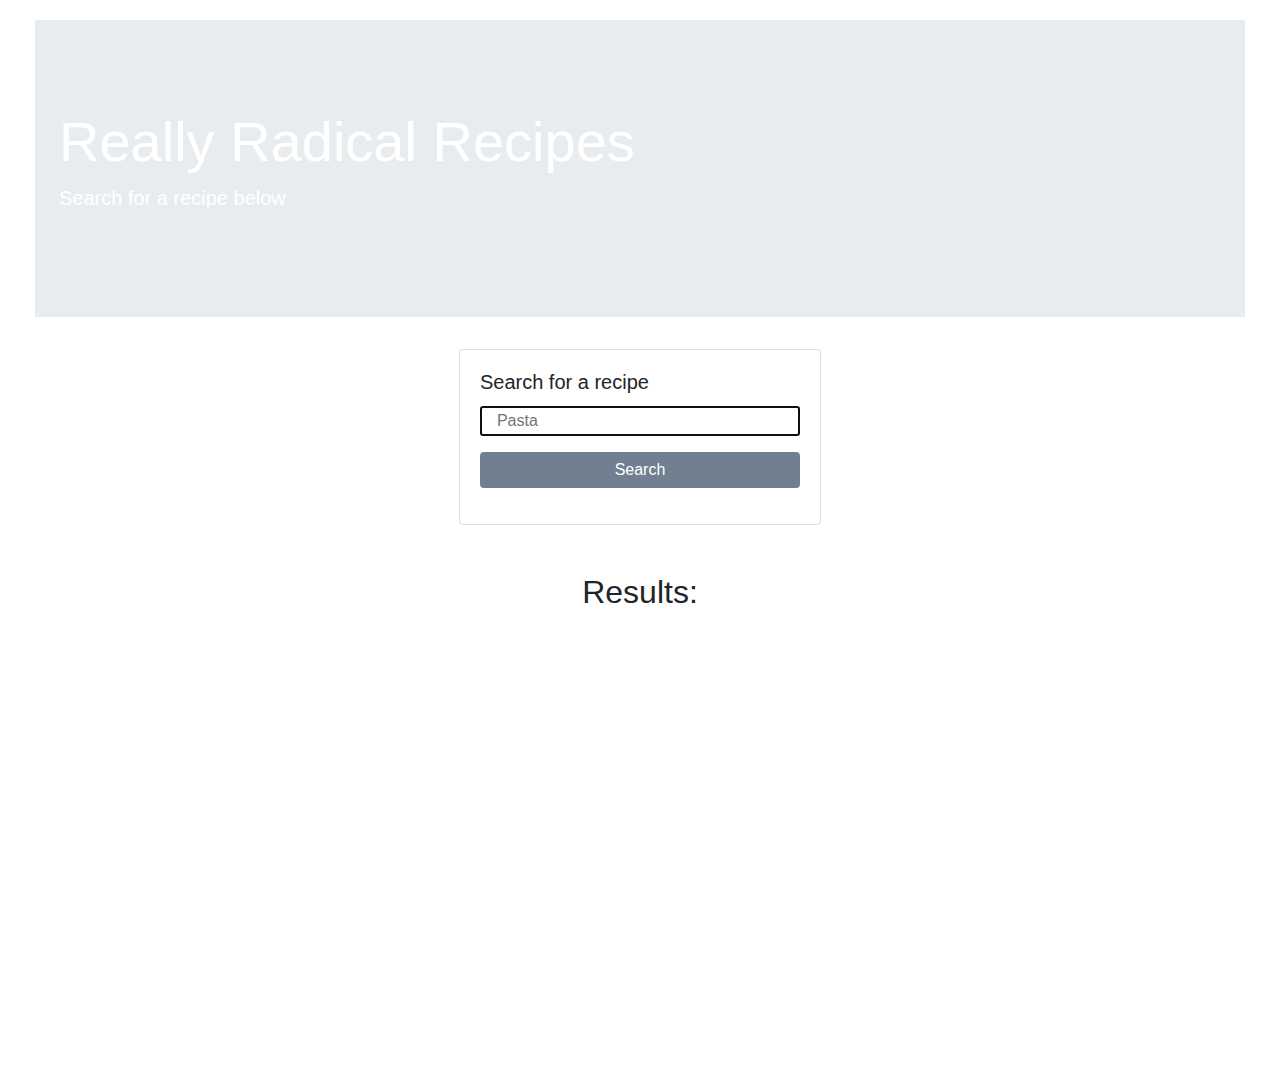
==== index.html @ 1e918fa3 "animate and deleted files" ====
<!DOCTYPE html>
<html lang="en">
<head>
    <meta charset="UTF-8">
    <meta http-equiv="X-UA-Compatible" content="IE=edge">
    <meta name="viewport" content="width=device-width, initial-scale=1.0">

    <title>Really Radical Recipes</title>
    <link rel="stylesheet" href="https://cdnjs.cloudflare.com/ajax/libs/twitter-bootstrap/4.5.0/css/bootstrap.min.css"/>
    <link rel="stylesheet" href="https://cdnjs.cloudflare.com/ajax/libs/animate.css/4.1.1/animate.min.css"/>
    <link rel="stylesheet" href="./assets/css/style.css">
</head>
<body>
  <div class="container-fluid">
  <div style="background-image: url(https://crossroads.ca/wp-content/uploads/2020/06/cooking-banner-d.jpg); background-repeat: no-repeat; background-size: cover;" class="jumbotron jumbotron-fluid">
    <div class="p-4">
      <h1 style="color: white" class="display-4 animate__animated animate__backInRight">Really Radical Recipes</h1>
      <p style="color:white;" class="lead">Search for a recipe below</p>
    </div>
  </div>


  <div class="row d-flex justify-content-center">
    <div class="col-sm-6 d-flex justify-content-center">
      <div class="card">
        <div class="card-body">
          <h5 class="card-title">Search for a recipe</h5>
          <input name="recipe" id="userSearch" type="text" autofocus="true" class="card-text form-input col-12" placeholder="Pasta"/>
          <button id="searchBtn" type="submit" class="btn btn-primary col-12 my-3">Search</button>
        </div>
      </div>
    </div>

  <div class="row col-12 d-flex justify-content-center p-5" id="recentSearches">
        <h2>Results:</h2>
    </div>
  </div>


<div id="carouselExampleCaptions" class="carousel slide col-12 col-lg-6 d-block mx-auto" data-ride="carousel">
  <ol class="carousel-indicators">
    <li data-target="#carouselExampleCaptions" data-slide-to="0" class="active"></li>
    <li data-target="#carouselExampleCaptions" data-slide-to="1"></li>
    <li data-target="#carouselExampleCaptions" data-slide-to="2"></li>
    <li data-target="#carouselExampleCaptions" data-slide-to="3"></li>
    <li data-target="#carouselExampleCaptions" data-slide-to="4"></li>
    <li data-target="#carouselExampleCaptions" data-slide-to="5"></li>
    <li data-target="#carouselExampleCaptions" data-slide-to="6"></li>
    <li data-target="#carouselExampleCaptions" data-slide-to="7"></li>
    <li data-target="#carouselExampleCaptions" data-slide-to="8"></li>
    <li data-target="#carouselExampleCaptions" data-slide-to="9"></li>
  </ol>
  <div class="carousel-inner" id="resultsList">
    <div class="carousel-item active">
      <img src="./assets/images/frog.jpg" class="d-block w-100" alt="...">
      <div class="carousel-caption d-none d-md-block">
        <h5 class="m-4"><span style="background-color: rgb(43, 42, 42); border: rgb(43, 42, 42); border-radius: 4px; display: block;" class="p-2"> Text</span></h5>
        <a href="./assets/html/recipe-page.html" class="btn btn-primary recipeButton" data-id="">More Info</a>
      </div>
    </div>
    <div class="carousel-item">
      <img src="./assets/images/greenwater.jpg" class="d-block w-100" alt="...">
      <div class="carousel-caption d-none d-md-block">
        <h5 class="m-4"><span style="background-color: rgb(43, 42, 42); border: rgb(43, 42, 42); border-radius: 4px; display: block;" class="p-2"> Text</span></h5>
        <a href="./assets/html/recipe-page.html" class="btn btn-primary recipeButton" data-id="">More Info</a>
      </div>
    </div>
    <div class="carousel-item">
      <img src="./assets/images/jigsaw-saw-doll.jpg" class="d-block w-100" alt="...">
      <div class="carousel-caption d-none d-md-block">
        <h5 class="m-4"><span style="background-color: rgb(43, 42, 42); border: rgb(43, 42, 42); border-radius: 4px; display: block;" class="p-2"> Text</span></h5>
        <a href="./assets/html/recipe-page.html" class="btn btn-primary recipeButton" data-id="">More Info</a>
      </div>
    </div>
    <div class="carousel-item">
      <img src="./assets/images/jigsaw-saw-doll.jpg" class="d-block w-100" alt="...">
      <div class="carousel-caption d-none d-md-block">
        <h5 class="m-4"><span style="background-color: rgb(43, 42, 42); border: rgb(43, 42, 42); border-radius: 4px; display: block;" class="p-2"> Text</span></h5>
        <a href="./assets/html/recipe-page.html" class="btn btn-primary recipeButton" data-id="">More Info</a>
      </div>
    </div>
    <div class="carousel-item">
      <img src="./assets/images/jigsaw-saw-doll.jpg" class="d-block w-100" alt="...">
      <div class="carousel-caption d-none d-md-block">
        <h5 class="m-4"><span style="background-color: rgb(43, 42, 42); border: rgb(43, 42, 42); border-radius: 4px; display: block;" class="p-2"> Text</span></h5>
        <a href="./assets/html/recipe-page.html" class="btn btn-primary recipeButton" data-id="">More Info</a>
      </div>
    </div>
    <div class="carousel-item">
      <img src="./assets/images/jigsaw-saw-doll.jpg" class="d-block w-100" alt="...">
      <div class="carousel-caption d-none d-md-block">
        <h5 class="m-4"><span style="background-color: rgb(43, 42, 42); border: rgb(43, 42, 42); border-radius: 4px; display: block;" class="p-2"> Text</span></h5>
        <a href="./assets/html/recipe-page.html" class="btn btn-primary recipeButton" data-id="">More Info</a>
      </div>
    </div>
    <div class="carousel-item">
      <img src="./assets/images/jigsaw-saw-doll.jpg" class="d-block w-100" alt="...">
      <div class="carousel-caption d-none d-md-block">
        <h5 class="m-4"><span style="background-color: rgb(43, 42, 42); border: rgb(43, 42, 42); border-radius: 4px; display: block;" class="p-2"> Text</span></h5>
        <a href="./assets/html/recipe-page.html" class="btn btn-primary recipeButton" data-id="">More Info</a>
      </div>
    </div>
    <div class="carousel-item">
      <img src="./assets/images/jigsaw-saw-doll.jpg" class="d-block w-100" alt="...">
      <div class="carousel-caption d-none d-md-block">
        <h5 class="m-4"><span style="background-color: rgb(43, 42, 42); border: rgb(43, 42, 42); border-radius: 4px; display: block;" class="p-2"> Text</span></h5>
        <a href="./assets/html/recipe-page.html" class="btn btn-primary recipeButton" data-id="">More Info</a>
      </div>
    </div>
    <div class="carousel-item">
      <img src="./assets/images/jigsaw-saw-doll.jpg" class="d-block w-100" alt="...">
      <div class="carousel-caption d-none d-md-block">
        <h5 class="m-4"><span style="background-color: rgb(43, 42, 42); border: rgb(43, 42, 42); border-radius: 4px; display: block;" class="p-2"> Text</span></h5>
        <a href="./assets/html/recipe-page.html" class="btn btn-primary recipeButton" data-id="">More Info</a>
      </div>
    </div>
    <div class="carousel-item">
      <img src="./assets/images/jigsaw-saw-doll.jpg" class="d-block w-100" alt="...">
      <div class="carousel-caption d-none d-md-block">
        <h5 class="m-4"><span style="background-color: rgb(43, 42, 42); border: rgb(43, 42, 42); border-radius: 4px; display: block;" class="p-2"> Text</span></h5>
        <a href="./assets/html/recipe-page.html" class="btn btn-primary recipeButton" data-id="">More Info</a>
      </div>
    </div>
  </div>
  <a class="carousel-control-prev" href="#carouselExampleCaptions" role="button" data-slide="prev">
    <span class="carousel-control-prev-icon" aria-hidden="true"></span>
    <span class="sr-only">Previous</span>
  </a>
  <a class="carousel-control-next" href="#carouselExampleCaptions" role="button" data-slide="next">
    <span class="carousel-control-next-icon" aria-hidden="true"></span>
    <span class="sr-only">Next</span>
  </a>
</div>


  
  <script src = "https://code.jquery.com/jquery-3.6.0.min.js"></script>
  <script src="https://cdnjs.cloudflare.com/ajax/libs/twitter-bootstrap/4.5.0/js/bootstrap.min.js"></script>
  <script src = "./assets/scripts/script-search.js"></script>
   
    
    
</body>
</html>
---- assets/css/style.css ----
body{
    padding: 20px;
}

.image{
    outline: rgb(241, 1, 1) 2px solid;
    
}

article{
    outline: black 2px solid;
    
}

ul{
    padding: 20px;
}

.searchHeader{
    position: fixed;

}

#searchBtn{
    background-color: slategray;
    border: slategray;
}

#searchBtn:hover{
    background-color: rgb(121, 58, 7);
}

.carouselContainer {
    margin: 0 auto;
  }

  img {
    width: 100%;
  }

  /* .card{
      width: 100%;
  } */

  #carouselExampleCaptions {
      visibility: hidden;
  }
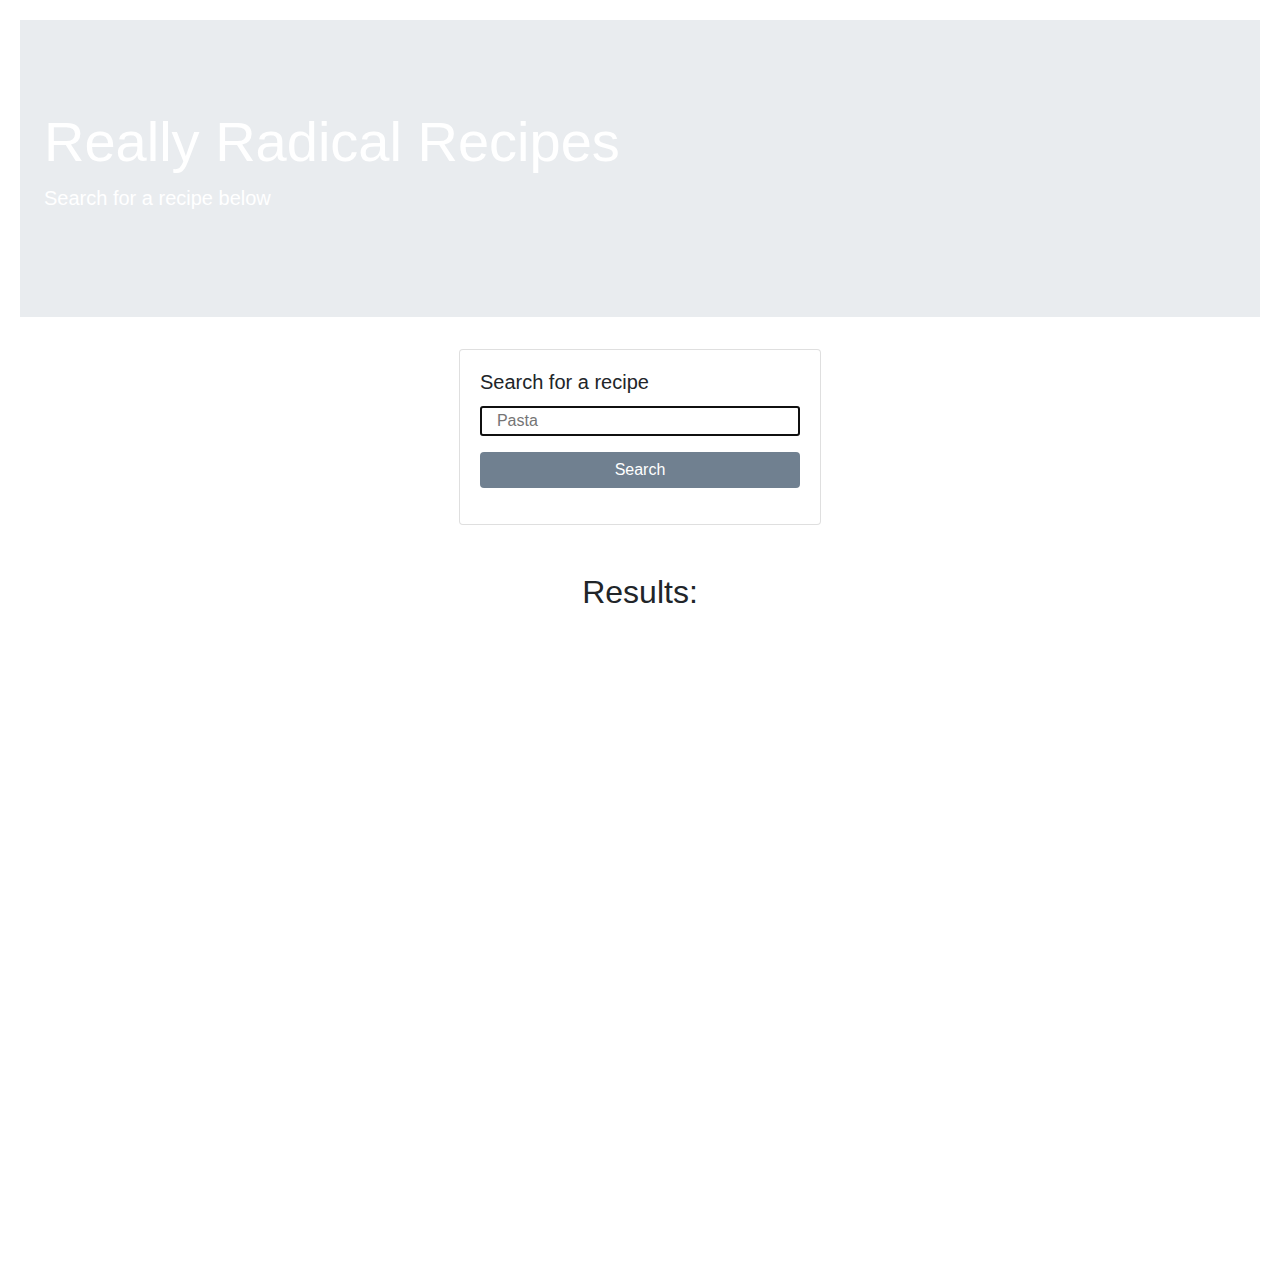
==== commit 1fb79317: "code cleanup and replecing placeholder images with official placeholders" ====
--- a/index.html
+++ b/index.html
@@ -1,144 +1,136 @@
 <!DOCTYPE html>
 <html lang="en">
-<head>
-    <meta charset="UTF-8">
-    <meta http-equiv="X-UA-Compatible" content="IE=edge">
-    <meta name="viewport" content="width=device-width, initial-scale=1.0">
+  <head>
+      <meta charset="UTF-8">
+      <meta http-equiv="X-UA-Compatible" content="IE=edge">
+      <meta name="viewport" content="width=device-width, initial-scale=1.0">
 
-    <title>Really Radical Recipes</title>
-    <link rel="stylesheet" href="https://cdnjs.cloudflare.com/ajax/libs/twitter-bootstrap/4.5.0/css/bootstrap.min.css"/>
-    <link rel="stylesheet" href="https://cdnjs.cloudflare.com/ajax/libs/animate.css/4.1.1/animate.min.css"/>
-    <link rel="stylesheet" href="./assets/css/style.css">
-</head>
-<body>
-  <div class="container-fluid">
-  <div style="background-image: url(https://crossroads.ca/wp-content/uploads/2020/06/cooking-banner-d.jpg); background-repeat: no-repeat; background-size: cover;" class="jumbotron jumbotron-fluid">
-    <div class="p-4">
-      <h1 style="color: white" class="display-4 animate__animated animate__backInRight">Really Radical Recipes</h1>
-      <p style="color:white;" class="lead">Search for a recipe below</p>
-    </div>
-  </div>
-
-
-  <div class="row d-flex justify-content-center">
-    <div class="col-sm-6 d-flex justify-content-center">
-      <div class="card">
-        <div class="card-body">
-          <h5 class="card-title">Search for a recipe</h5>
-          <input name="recipe" id="userSearch" type="text" autofocus="true" class="card-text form-input col-12" placeholder="Pasta"/>
-          <button id="searchBtn" type="submit" class="btn btn-primary col-12 my-3">Search</button>
-        </div>
+      <title>Really Radical Recipes</title>
+      <link rel="stylesheet" href="https://cdnjs.cloudflare.com/ajax/libs/twitter-bootstrap/4.5.0/css/bootstrap.min.css"/>
+      <link rel="stylesheet" href="https://cdnjs.cloudflare.com/ajax/libs/animate.css/4.1.1/animate.min.css"/>
+      <link rel="stylesheet" href="./assets/css/style.css">
+  </head>
+  <body>
+    <div style="background-image: url(https://crossroads.ca/wp-content/uploads/2020/06/cooking-banner-d.jpg); background-repeat: no-repeat; background-size: cover;" class="jumbotron jumbotron-fluid">
+      <div class="p-4">
+        <h1 style="color: white" class="display-4 animate__animated animate__backInRight">Really Radical Recipes</h1>
+        <p style="color:white;" class="lead">Search for a recipe below</p>
       </div>
     </div>
 
-  <div class="row col-12 d-flex justify-content-center p-5" id="recentSearches">
+    <div class="row d-flex justify-content-center">
+      <div class="col-sm-6 d-flex justify-content-center">
+        <div class="card">
+          <div class="card-body">
+            <h5 class="card-title">Search for a recipe</h5>
+            <input name="recipe" id="userSearch" type="text" autofocus="true" class="card-text form-input col-12" placeholder="Pasta"/>
+            <button id="searchBtn" type="submit" class="btn btn-primary col-12 my-3">Search</button>
+          </div>
+        </div>
+      </div>
+      <div class="row col-12 d-flex justify-content-center p-5" id="recentSearches">
         <h2>Results:</h2>
-    </div>
-  </div>
-
-
-<div id="carouselExampleCaptions" class="carousel slide col-12 col-lg-6 d-block mx-auto" data-ride="carousel">
-  <ol class="carousel-indicators">
-    <li data-target="#carouselExampleCaptions" data-slide-to="0" class="active"></li>
-    <li data-target="#carouselExampleCaptions" data-slide-to="1"></li>
-    <li data-target="#carouselExampleCaptions" data-slide-to="2"></li>
-    <li data-target="#carouselExampleCaptions" data-slide-to="3"></li>
-    <li data-target="#carouselExampleCaptions" data-slide-to="4"></li>
-    <li data-target="#carouselExampleCaptions" data-slide-to="5"></li>
-    <li data-target="#carouselExampleCaptions" data-slide-to="6"></li>
-    <li data-target="#carouselExampleCaptions" data-slide-to="7"></li>
-    <li data-target="#carouselExampleCaptions" data-slide-to="8"></li>
-    <li data-target="#carouselExampleCaptions" data-slide-to="9"></li>
-  </ol>
-  <div class="carousel-inner" id="resultsList">
-    <div class="carousel-item active">
-      <img src="./assets/images/frog.jpg" class="d-block w-100" alt="...">
-      <div class="carousel-caption d-none d-md-block">
-        <h5 class="m-4"><span style="background-color: rgb(43, 42, 42); border: rgb(43, 42, 42); border-radius: 4px; display: block;" class="p-2"> Text</span></h5>
-        <a href="./assets/html/recipe-page.html" class="btn btn-primary recipeButton" data-id="">More Info</a>
       </div>
     </div>
-    <div class="carousel-item">
-      <img src="./assets/images/greenwater.jpg" class="d-block w-100" alt="...">
-      <div class="carousel-caption d-none d-md-block">
-        <h5 class="m-4"><span style="background-color: rgb(43, 42, 42); border: rgb(43, 42, 42); border-radius: 4px; display: block;" class="p-2"> Text</span></h5>
-        <a href="./assets/html/recipe-page.html" class="btn btn-primary recipeButton" data-id="">More Info</a>
+
+    <div id="carouselExampleCaptions" class="carousel slide col-12 col-lg-6 d-block mx-auto" data-ride="carousel">
+      <ol class="carousel-indicators">
+        <li data-target="#carouselExampleCaptions" data-slide-to="0" class="active"></li>
+        <li data-target="#carouselExampleCaptions" data-slide-to="1"></li>
+        <li data-target="#carouselExampleCaptions" data-slide-to="2"></li>
+        <li data-target="#carouselExampleCaptions" data-slide-to="3"></li>
+        <li data-target="#carouselExampleCaptions" data-slide-to="4"></li>
+        <li data-target="#carouselExampleCaptions" data-slide-to="5"></li>
+        <li data-target="#carouselExampleCaptions" data-slide-to="6"></li>
+        <li data-target="#carouselExampleCaptions" data-slide-to="7"></li>
+        <li data-target="#carouselExampleCaptions" data-slide-to="8"></li>
+        <li data-target="#carouselExampleCaptions" data-slide-to="9"></li>
+      </ol>
+      <div class="carousel-inner" id="resultsList">
+        <div class="carousel-item active">
+          <img src="./assets/images/loadinganim.gif" class="d-block w-100" alt="...">
+          <div class="carousel-caption d-none d-md-block">
+            <h5 class="m-4"><span class="p-2 carousel-span"> Text</span></h5>
+            <a href="./assets/html/recipe-page.html" class="btn btn-primary recipeButton" data-id="">More Info</a>
+          </div>
+        </div>
+        <div class="carousel-item">
+          <img src="./assets/images/loadinganim.gif" class="d-block w-100" alt="...">
+          <div class="carousel-caption d-none d-md-block">
+            <h5 class="m-4"><span class="p-2 carousel-span"> Text</span></h5>
+            <a href="./assets/html/recipe-page.html" class="btn btn-primary recipeButton" data-id="">More Info</a>
+          </div>
+        </div>
+        <div class="carousel-item">
+          <img src="./assets/images/loadinganim.gif" class="d-block w-100" alt="...">
+          <div class="carousel-caption d-none d-md-block">
+            <h5 class="m-4"><span class="p-2 carousel-span"> Text</span></h5>
+            <a href="./assets/html/recipe-page.html" class="btn btn-primary recipeButton" data-id="">More Info</a>
+          </div>
+        </div>
+        <div class="carousel-item">
+          <img src="./assets/images/loadinganim.gif" class="d-block w-100" alt="...">
+          <div class="carousel-caption d-none d-md-block">
+            <h5 class="m-4"><span class="p-2 carousel-span"> Text</span></h5>
+            <a href="./assets/html/recipe-page.html" class="btn btn-primary recipeButton" data-id="">More Info</a>
+          </div>
+        </div>
+        <div class="carousel-item">
+          <img src="./assets/images/loadinganim.gif" class="d-block w-100" alt="...">
+          <div class="carousel-caption d-none d-md-block">
+            <h5 class="m-4"><span class="p-2 carousel-span"> Text</span></h5>
+            <a href="./assets/html/recipe-page.html" class="btn btn-primary recipeButton" data-id="">More Info</a>
+          </div>
+        </div>
+        <div class="carousel-item">
+          <img src="./assets/images/loadinganim.gif" class="d-block w-100" alt="...">
+          <div class="carousel-caption d-none d-md-block">
+            <h5 class="m-4"><span class="p-2 carousel-span"> Text</span></h5>
+            <a href="./assets/html/recipe-page.html" class="btn btn-primary recipeButton" data-id="">More Info</a>
+          </div>
+        </div>
+        <div class="carousel-item">
+          <img src="./assets/images/loadinganim.gif" class="d-block w-100" alt="...">
+          <div class="carousel-caption d-none d-md-block">
+            <h5 class="m-4"><span class="p-2 carousel-span"> Text</span></h5>
+            <a href="./assets/html/recipe-page.html" class="btn btn-primary recipeButton" data-id="">More Info</a>
+          </div>
+        </div>
+        <div class="carousel-item">
+          <img src="./assets/images/loadinganim.gif" class="d-block w-100" alt="...">
+          <div class="carousel-caption d-none d-md-block">
+            <h5 class="m-4"><span class="p-2 carousel-span"> Text</span></h5>
+            <a href="./assets/html/recipe-page.html" class="btn btn-primary recipeButton" data-id="">More Info</a>
+          </div>
+        </div>
+        <div class="carousel-item">
+          <img src="./assets/images/loadinganim.gif" class="d-block w-100" alt="...">
+          <div class="carousel-caption d-none d-md-block">
+            <h5 class="m-4"><span class="p-2 carousel-span"> Text</span></h5>
+            <a href="./assets/html/recipe-page.html" class="btn btn-primary recipeButton" data-id="">More Info</a>
+          </div>
+        </div>
+        <div class="carousel-item">
+          <img src="./assets/images/loadinganim.gif" class="d-block w-100" alt="...">
+          <div class="carousel-caption d-none d-md-block">
+            <h5 class="m-4"><span class="p-2 carousel-span"> Text</span></h5>
+            <a href="./assets/html/recipe-page.html" class="btn btn-primary recipeButton" data-id="">More Info</a>
+          </div>
+        </div>
       </div>
+
+      <a class="carousel-control-prev" href="#carouselExampleCaptions" role="button" data-slide="prev">
+        <span class="carousel-control-prev-icon" aria-hidden="true"></span>
+        <span class="sr-only">Previous</span>
+      </a>
+      <a class="carousel-control-next" href="#carouselExampleCaptions" role="button" data-slide="next">
+        <span class="carousel-control-next-icon" aria-hidden="true"></span>
+        <span class="sr-only">Next</span>
+      </a>
     </div>
-    <div class="carousel-item">
-      <img src="./assets/images/jigsaw-saw-doll.jpg" class="d-block w-100" alt="...">
-      <div class="carousel-caption d-none d-md-block">
-        <h5 class="m-4"><span style="background-color: rgb(43, 42, 42); border: rgb(43, 42, 42); border-radius: 4px; display: block;" class="p-2"> Text</span></h5>
-        <a href="./assets/html/recipe-page.html" class="btn btn-primary recipeButton" data-id="">More Info</a>
-      </div>
-    </div>
-    <div class="carousel-item">
-      <img src="./assets/images/jigsaw-saw-doll.jpg" class="d-block w-100" alt="...">
-      <div class="carousel-caption d-none d-md-block">
-        <h5 class="m-4"><span style="background-color: rgb(43, 42, 42); border: rgb(43, 42, 42); border-radius: 4px; display: block;" class="p-2"> Text</span></h5>
-        <a href="./assets/html/recipe-page.html" class="btn btn-primary recipeButton" data-id="">More Info</a>
-      </div>
-    </div>
-    <div class="carousel-item">
-      <img src="./assets/images/jigsaw-saw-doll.jpg" class="d-block w-100" alt="...">
-      <div class="carousel-caption d-none d-md-block">
-        <h5 class="m-4"><span style="background-color: rgb(43, 42, 42); border: rgb(43, 42, 42); border-radius: 4px; display: block;" class="p-2"> Text</span></h5>
-        <a href="./assets/html/recipe-page.html" class="btn btn-primary recipeButton" data-id="">More Info</a>
-      </div>
-    </div>
-    <div class="carousel-item">
-      <img src="./assets/images/jigsaw-saw-doll.jpg" class="d-block w-100" alt="...">
-      <div class="carousel-caption d-none d-md-block">
-        <h5 class="m-4"><span style="background-color: rgb(43, 42, 42); border: rgb(43, 42, 42); border-radius: 4px; display: block;" class="p-2"> Text</span></h5>
-        <a href="./assets/html/recipe-page.html" class="btn btn-primary recipeButton" data-id="">More Info</a>
-      </div>
-    </div>
-    <div class="carousel-item">
-      <img src="./assets/images/jigsaw-saw-doll.jpg" class="d-block w-100" alt="...">
-      <div class="carousel-caption d-none d-md-block">
-        <h5 class="m-4"><span style="background-color: rgb(43, 42, 42); border: rgb(43, 42, 42); border-radius: 4px; display: block;" class="p-2"> Text</span></h5>
-        <a href="./assets/html/recipe-page.html" class="btn btn-primary recipeButton" data-id="">More Info</a>
-      </div>
-    </div>
-    <div class="carousel-item">
-      <img src="./assets/images/jigsaw-saw-doll.jpg" class="d-block w-100" alt="...">
-      <div class="carousel-caption d-none d-md-block">
-        <h5 class="m-4"><span style="background-color: rgb(43, 42, 42); border: rgb(43, 42, 42); border-radius: 4px; display: block;" class="p-2"> Text</span></h5>
-        <a href="./assets/html/recipe-page.html" class="btn btn-primary recipeButton" data-id="">More Info</a>
-      </div>
-    </div>
-    <div class="carousel-item">
-      <img src="./assets/images/jigsaw-saw-doll.jpg" class="d-block w-100" alt="...">
-      <div class="carousel-caption d-none d-md-block">
-        <h5 class="m-4"><span style="background-color: rgb(43, 42, 42); border: rgb(43, 42, 42); border-radius: 4px; display: block;" class="p-2"> Text</span></h5>
-        <a href="./assets/html/recipe-page.html" class="btn btn-primary recipeButton" data-id="">More Info</a>
-      </div>
-    </div>
-    <div class="carousel-item">
-      <img src="./assets/images/jigsaw-saw-doll.jpg" class="d-block w-100" alt="...">
-      <div class="carousel-caption d-none d-md-block">
-        <h5 class="m-4"><span style="background-color: rgb(43, 42, 42); border: rgb(43, 42, 42); border-radius: 4px; display: block;" class="p-2"> Text</span></h5>
-        <a href="./assets/html/recipe-page.html" class="btn btn-primary recipeButton" data-id="">More Info</a>
-      </div>
-    </div>
-  </div>
-  <a class="carousel-control-prev" href="#carouselExampleCaptions" role="button" data-slide="prev">
-    <span class="carousel-control-prev-icon" aria-hidden="true"></span>
-    <span class="sr-only">Previous</span>
-  </a>
-  <a class="carousel-control-next" href="#carouselExampleCaptions" role="button" data-slide="next">
-    <span class="carousel-control-next-icon" aria-hidden="true"></span>
-    <span class="sr-only">Next</span>
-  </a>
-</div>
 
-
-  
   <script src = "https://code.jquery.com/jquery-3.6.0.min.js"></script>
   <script src="https://cdnjs.cloudflare.com/ajax/libs/twitter-bootstrap/4.5.0/js/bootstrap.min.js"></script>
   <script src = "./assets/scripts/script-search.js"></script>
-   
-    
-    
-</body>
+  </body>
 </html>--- a/assets/css/style.css
+++ b/assets/css/style.css
@@ -2,14 +2,8 @@
     padding: 20px;
 }
 
-.image{
-    outline: rgb(241, 1, 1) 2px solid;
-    
-}
-
 article{
     outline: black 2px solid;
-    
 }
 
 ul{
@@ -18,7 +12,6 @@
 
 .searchHeader{
     position: fixed;
-
 }
 
 #searchBtn{
@@ -32,16 +25,19 @@
 
 .carouselContainer {
     margin: 0 auto;
-  }
+}
 
-  img {
+img {
     width: 100%;
-  }
+}
 
-  /* .card{
-      width: 100%;
-  } */
+#carouselExampleCaptions {
+    visibility: hidden;
+}
 
-  #carouselExampleCaptions {
-      visibility: hidden;
-  }
+.carousel-span {
+    background-color: rgb(43, 42, 42); 
+    border: rgb(43, 42, 42); 
+    border-radius: 4px; 
+    display: block;
+}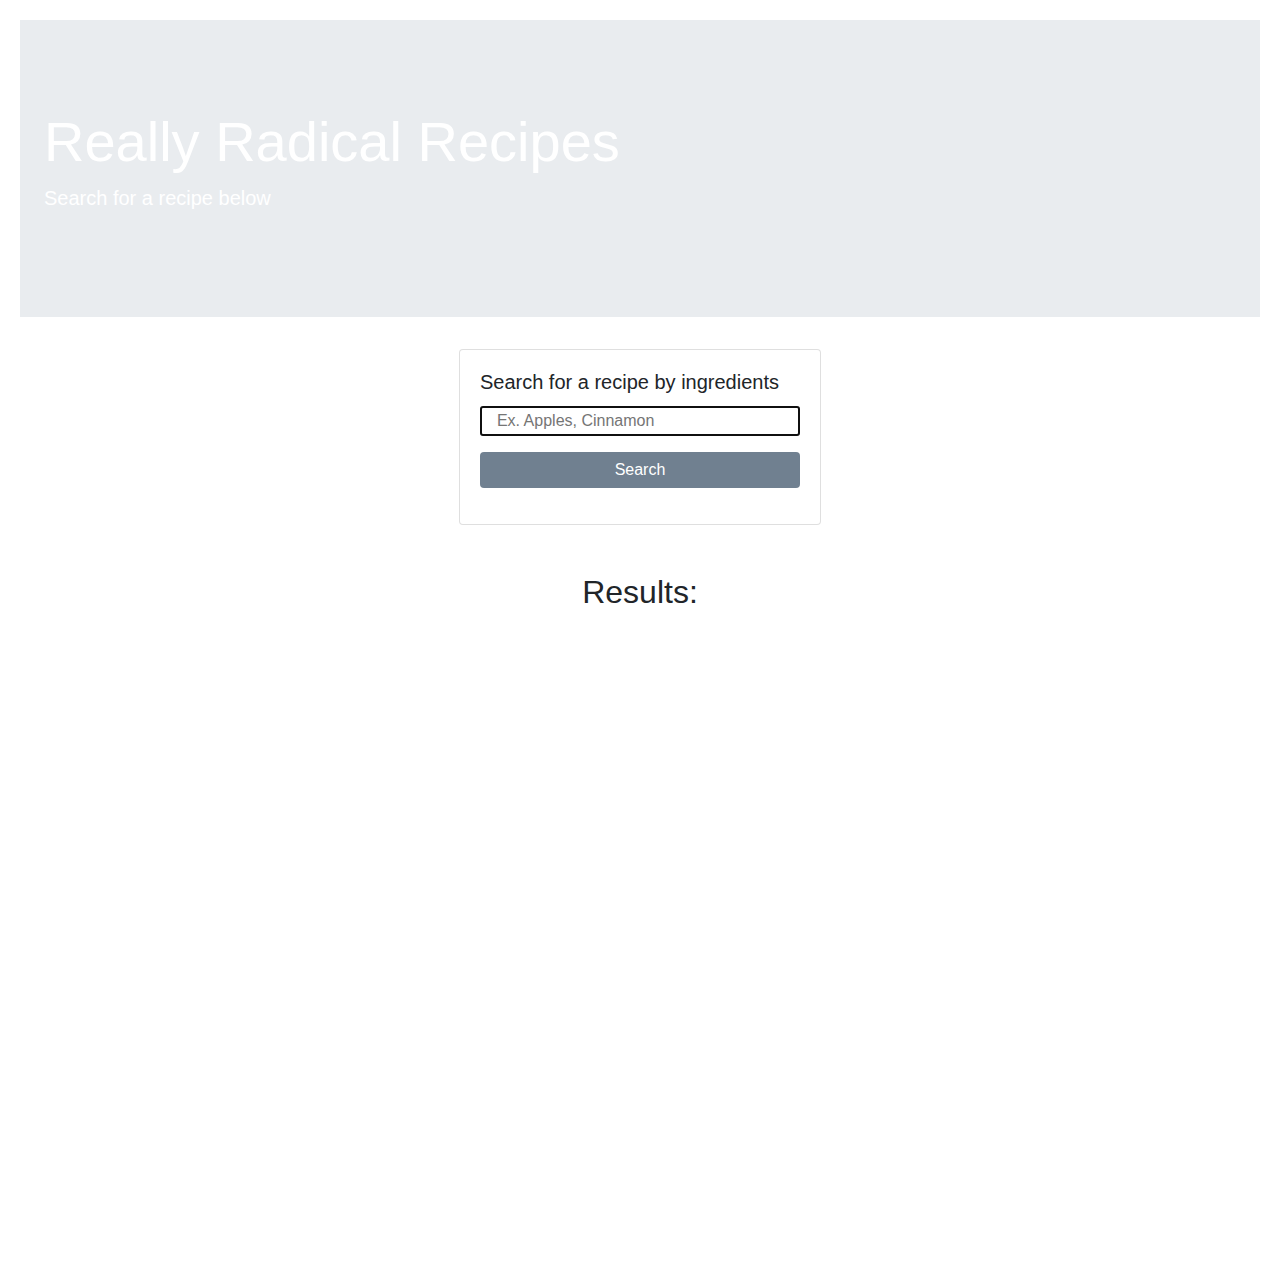
==== commit 51c6f52d: "updated 2 html lines for a clearer use of website" ====
--- a/index.html
+++ b/index.html
@@ -13,8 +13,8 @@
   <body>
     <div style="background-image: url(https://crossroads.ca/wp-content/uploads/2020/06/cooking-banner-d.jpg); background-repeat: no-repeat; background-size: cover;" class="jumbotron jumbotron-fluid">
       <div class="p-4">
-        <h1 style="color: white" class="display-4 animate__animated animate__backInRight">Really Radical Recipes</h1>
-        <p style="color:white;" class="lead">Search for a recipe below</p>
+        <h1 style="color: white" class="display-4 animate__animated animate__fadeInUp">Really Radical Recipes</h1>
+        <p style="color:white;" class="lead animate__animated animate__fadeInDown">Search for a recipe below</p>
       </div>
     </div>
 
@@ -22,8 +22,8 @@
       <div class="col-sm-6 d-flex justify-content-center">
         <div class="card">
           <div class="card-body">
-            <h5 class="card-title">Search for a recipe</h5>
-            <input name="recipe" id="userSearch" type="text" autofocus="true" class="card-text form-input col-12" placeholder="Pasta"/>
+            <h5 class="card-title">Search for a recipe by ingredients</h5>
+            <input name="recipe" id="userSearch" type="text" autofocus="true" class="card-text form-input col-12" placeholder="Ex. Apples, Cinnamon"/>
             <button id="searchBtn" type="submit" class="btn btn-primary col-12 my-3">Search</button>
           </div>
         </div>
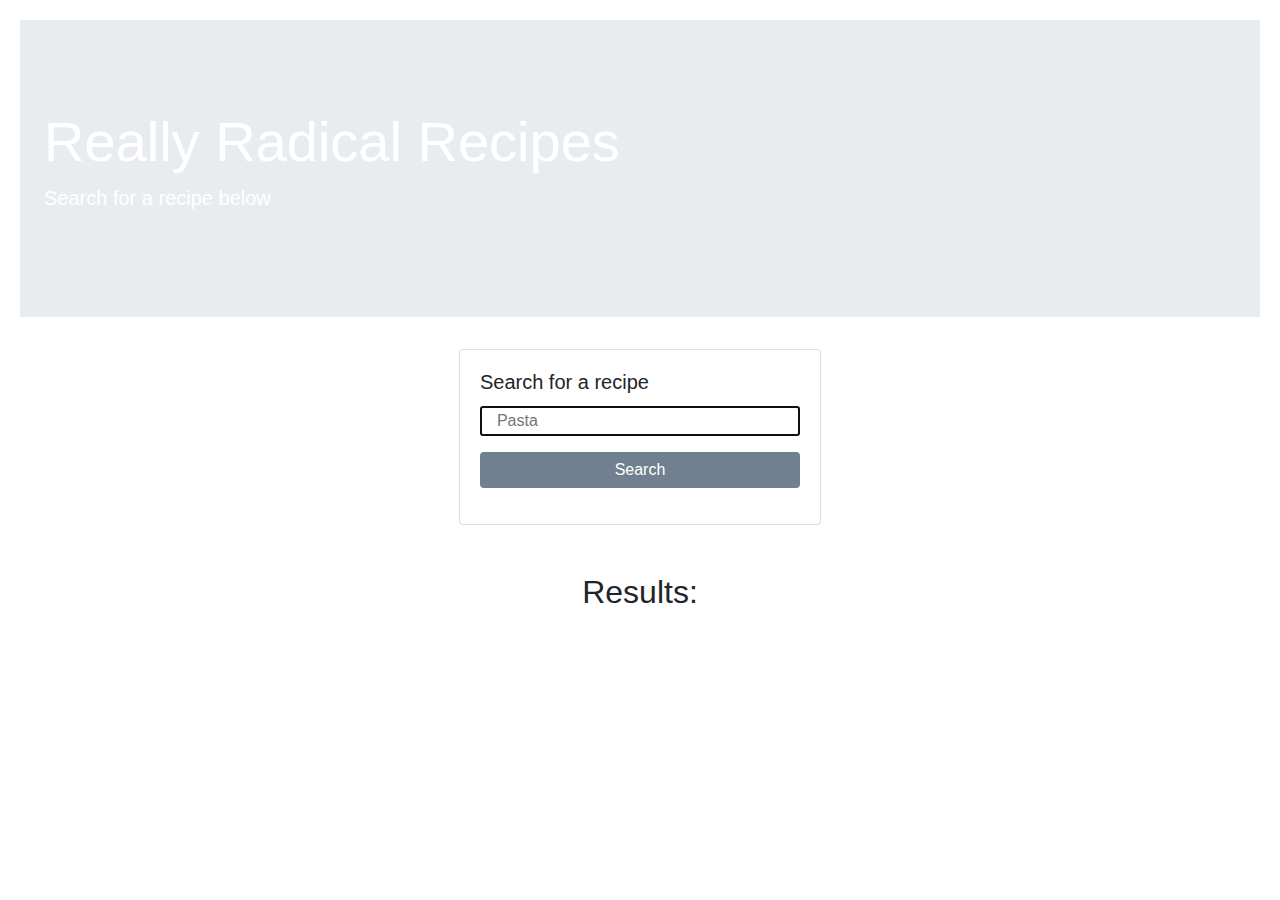
==== commit 71f1b90f: "making results based on length of results list" ====
--- a/index.html
+++ b/index.html
@@ -22,8 +22,8 @@
       <div class="col-sm-6 d-flex justify-content-center">
         <div class="card">
           <div class="card-body">
-            <h5 class="card-title">Search for a recipe by ingredients</h5>
-            <input name="recipe" id="userSearch" type="text" autofocus="true" class="card-text form-input col-12" placeholder="Ex. Apples, Cinnamon"/>
+            <h5 class="card-title">Search for a recipe</h5>
+            <input name="recipe" id="userSearch" type="text" autofocus="true" class="card-text form-input col-12" placeholder="Pasta"/>
             <button id="searchBtn" type="submit" class="btn btn-primary col-12 my-3">Search</button>
           </div>
         </div>
@@ -35,88 +35,10 @@
 
     <div id="carouselExampleCaptions" class="carousel slide col-12 col-lg-6 d-block mx-auto" data-ride="carousel">
       <ol class="carousel-indicators">
-        <li data-target="#carouselExampleCaptions" data-slide-to="0" class="active"></li>
-        <li data-target="#carouselExampleCaptions" data-slide-to="1"></li>
-        <li data-target="#carouselExampleCaptions" data-slide-to="2"></li>
-        <li data-target="#carouselExampleCaptions" data-slide-to="3"></li>
-        <li data-target="#carouselExampleCaptions" data-slide-to="4"></li>
-        <li data-target="#carouselExampleCaptions" data-slide-to="5"></li>
-        <li data-target="#carouselExampleCaptions" data-slide-to="6"></li>
-        <li data-target="#carouselExampleCaptions" data-slide-to="7"></li>
-        <li data-target="#carouselExampleCaptions" data-slide-to="8"></li>
-        <li data-target="#carouselExampleCaptions" data-slide-to="9"></li>
+        
       </ol>
       <div class="carousel-inner" id="resultsList">
-        <div class="carousel-item active">
-          <img src="./assets/images/loadinganim.gif" class="d-block w-100" alt="...">
-          <div class="carousel-caption d-none d-md-block">
-            <h5 class="m-4"><span class="p-2 carousel-span"> Text</span></h5>
-            <a href="./assets/html/recipe-page.html" class="btn btn-primary recipeButton" data-id="">More Info</a>
-          </div>
-        </div>
-        <div class="carousel-item">
-          <img src="./assets/images/loadinganim.gif" class="d-block w-100" alt="...">
-          <div class="carousel-caption d-none d-md-block">
-            <h5 class="m-4"><span class="p-2 carousel-span"> Text</span></h5>
-            <a href="./assets/html/recipe-page.html" class="btn btn-primary recipeButton" data-id="">More Info</a>
-          </div>
-        </div>
-        <div class="carousel-item">
-          <img src="./assets/images/loadinganim.gif" class="d-block w-100" alt="...">
-          <div class="carousel-caption d-none d-md-block">
-            <h5 class="m-4"><span class="p-2 carousel-span"> Text</span></h5>
-            <a href="./assets/html/recipe-page.html" class="btn btn-primary recipeButton" data-id="">More Info</a>
-          </div>
-        </div>
-        <div class="carousel-item">
-          <img src="./assets/images/loadinganim.gif" class="d-block w-100" alt="...">
-          <div class="carousel-caption d-none d-md-block">
-            <h5 class="m-4"><span class="p-2 carousel-span"> Text</span></h5>
-            <a href="./assets/html/recipe-page.html" class="btn btn-primary recipeButton" data-id="">More Info</a>
-          </div>
-        </div>
-        <div class="carousel-item">
-          <img src="./assets/images/loadinganim.gif" class="d-block w-100" alt="...">
-          <div class="carousel-caption d-none d-md-block">
-            <h5 class="m-4"><span class="p-2 carousel-span"> Text</span></h5>
-            <a href="./assets/html/recipe-page.html" class="btn btn-primary recipeButton" data-id="">More Info</a>
-          </div>
-        </div>
-        <div class="carousel-item">
-          <img src="./assets/images/loadinganim.gif" class="d-block w-100" alt="...">
-          <div class="carousel-caption d-none d-md-block">
-            <h5 class="m-4"><span class="p-2 carousel-span"> Text</span></h5>
-            <a href="./assets/html/recipe-page.html" class="btn btn-primary recipeButton" data-id="">More Info</a>
-          </div>
-        </div>
-        <div class="carousel-item">
-          <img src="./assets/images/loadinganim.gif" class="d-block w-100" alt="...">
-          <div class="carousel-caption d-none d-md-block">
-            <h5 class="m-4"><span class="p-2 carousel-span"> Text</span></h5>
-            <a href="./assets/html/recipe-page.html" class="btn btn-primary recipeButton" data-id="">More Info</a>
-          </div>
-        </div>
-        <div class="carousel-item">
-          <img src="./assets/images/loadinganim.gif" class="d-block w-100" alt="...">
-          <div class="carousel-caption d-none d-md-block">
-            <h5 class="m-4"><span class="p-2 carousel-span"> Text</span></h5>
-            <a href="./assets/html/recipe-page.html" class="btn btn-primary recipeButton" data-id="">More Info</a>
-          </div>
-        </div>
-        <div class="carousel-item">
-          <img src="./assets/images/loadinganim.gif" class="d-block w-100" alt="...">
-          <div class="carousel-caption d-none d-md-block">
-            <h5 class="m-4"><span class="p-2 carousel-span"> Text</span></h5>
-            <a href="./assets/html/recipe-page.html" class="btn btn-primary recipeButton" data-id="">More Info</a>
-          </div>
-        </div>
-        <div class="carousel-item">
-          <img src="./assets/images/loadinganim.gif" class="d-block w-100" alt="...">
-          <div class="carousel-caption d-none d-md-block">
-            <h5 class="m-4"><span class="p-2 carousel-span"> Text</span></h5>
-            <a href="./assets/html/recipe-page.html" class="btn btn-primary recipeButton" data-id="">More Info</a>
-          </div>
-        </div>
+        
       </div>
 
       <a class="carousel-control-prev" href="#carouselExampleCaptions" role="button" data-slide="prev">
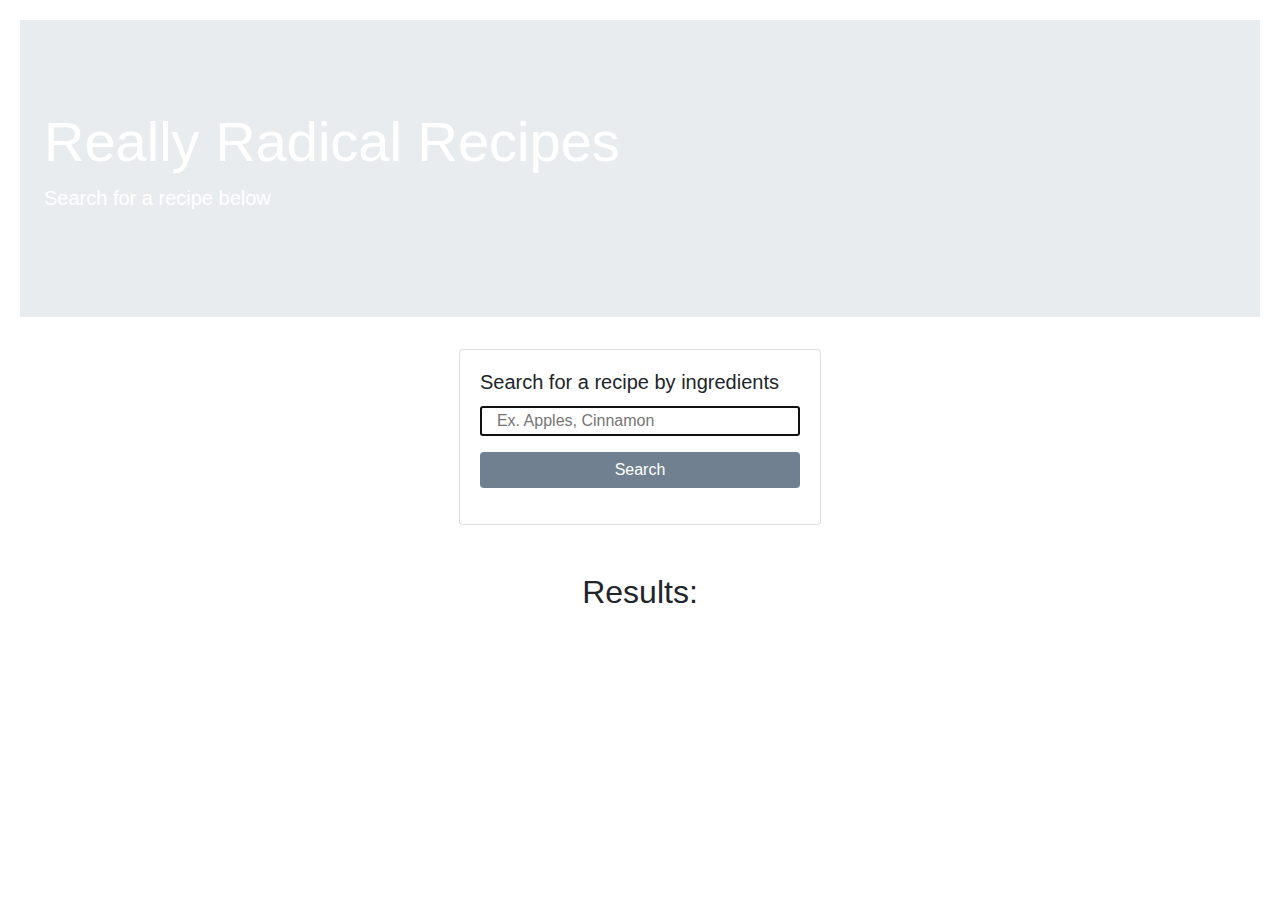
==== commit de478daf: "Merge branch 'main' into search-error" ====
--- a/index.html
+++ b/index.html
@@ -22,8 +22,8 @@
       <div class="col-sm-6 d-flex justify-content-center">
         <div class="card">
           <div class="card-body">
-            <h5 class="card-title">Search for a recipe</h5>
-            <input name="recipe" id="userSearch" type="text" autofocus="true" class="card-text form-input col-12" placeholder="Pasta"/>
+            <h5 class="card-title">Search for a recipe by ingredients</h5>
+            <input name="recipe" id="userSearch" type="text" autofocus="true" class="card-text form-input col-12" placeholder="Ex. Apples, Cinnamon"/>
             <button id="searchBtn" type="submit" class="btn btn-primary col-12 my-3">Search</button>
           </div>
         </div>
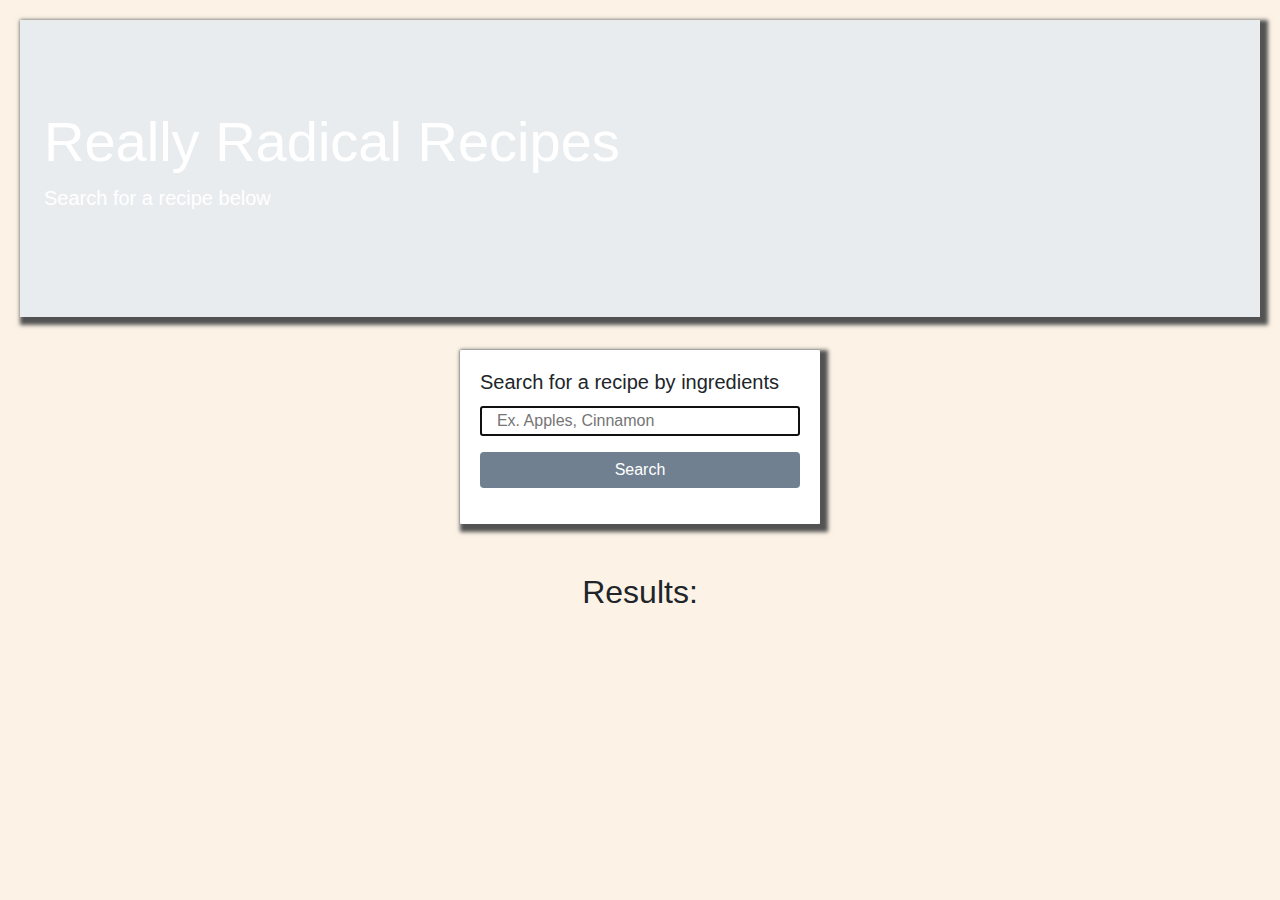
==== commit 53af6c76: "fixed recipe button, styling" ====
--- a/index.html
+++ b/index.html
@@ -11,7 +11,7 @@
       <link rel="stylesheet" href="./assets/css/style.css">
   </head>
   <body>
-    <div style="background-image: url(https://crossroads.ca/wp-content/uploads/2020/06/cooking-banner-d.jpg); background-repeat: no-repeat; background-size: cover;" class="jumbotron jumbotron-fluid">
+    <div style="background-image: url(https://crossroads.ca/wp-content/uploads/2020/06/cooking-banner-d.jpg); background-repeat: no-repeat; background-size: cover;" class="jumbotron jumbotron-fluid" id="header">
       <div class="p-4">
         <h1 style="color: white" class="display-4 animate__animated animate__fadeInUp">Really Radical Recipes</h1>
         <p style="color:white;" class="lead animate__animated animate__fadeInDown">Search for a recipe below</p>
@@ -21,10 +21,12 @@
     <div class="row d-flex justify-content-center">
       <div class="col-sm-6 d-flex justify-content-center">
         <div class="card">
-          <div class="card-body">
+          <div class="card-body searchForm">
             <h5 class="card-title">Search for a recipe by ingredients</h5>
-            <input name="recipe" id="userSearch" type="text" autofocus="true" class="card-text form-input col-12" placeholder="Ex. Apples, Cinnamon"/>
-            <button id="searchBtn" type="submit" class="btn btn-primary col-12 my-3">Search</button>
+              <form>
+                <input name="recipe" id="userSearch" type="text" autofocus="true" class="card-text form-input col-12" placeholder="Ex. Apples, Cinnamon"/>
+                <button id="searchBtn" type="submit" class="btn btn-primary col-12 my-3">Search</button>
+              </form>
           </div>
         </div>
       </div>
@@ -38,7 +40,13 @@
         
       </ol>
       <div class="carousel-inner" id="resultsList">
-        
+        <div class="carousel-item">
+          <img src="./assets/images/loadinganim.gif" class="d-block w-100" alt="...">
+          <div class="carousel-caption d-none d-md-block">
+            <h5 class="m-4"><span class="p-2 carousel-span"> Text</span></h5>
+            <a href="./assets/html/recipe-page.html" class="btn btn-primary recipeButton" data-id="">More Info</a>
+          </div>
+        </div>
       </div>
 
       <a class="carousel-control-prev" href="#carouselExampleCaptions" role="button" data-slide="prev">
--- a/assets/css/style.css
+++ b/assets/css/style.css
@@ -1,5 +1,6 @@
 body{
     padding: 20px;
+    background-color: rgb(252, 243, 230);
 }
 
 article{
@@ -8,10 +9,6 @@
 
 ul{
     padding: 20px;
-}
-
-.searchHeader{
-    position: fixed;
 }
 
 #searchBtn{
@@ -40,4 +37,30 @@
     border: rgb(43, 42, 42); 
     border-radius: 4px; 
     display: block;
+}
+
+#recipe-image{
+    border: white 10px solid;
+    box-shadow: rgb(82, 82, 82) 4px 4px 4px 4px;
+    margin-bottom: 20px;
+}
+
+#recipeHolder{
+    border: rgba(94, 94, 94, 0.651) 10px solid;
+    box-shadow: rgb(82, 82, 82) 4px 4px 4px 4px;
+    margin-right: 15px;
+    background-color: white;
+}
+
+#header{
+    box-shadow: rgb(82, 82, 82) 4px 4px 4px 4px;
+}
+
+#recipe-link{
+    margin-top: 10px;
+    margin-bottom: 20px;
+}
+
+.searchForm{
+    box-shadow: rgb(82, 82, 82) 4px 4px 4px 4px;
 }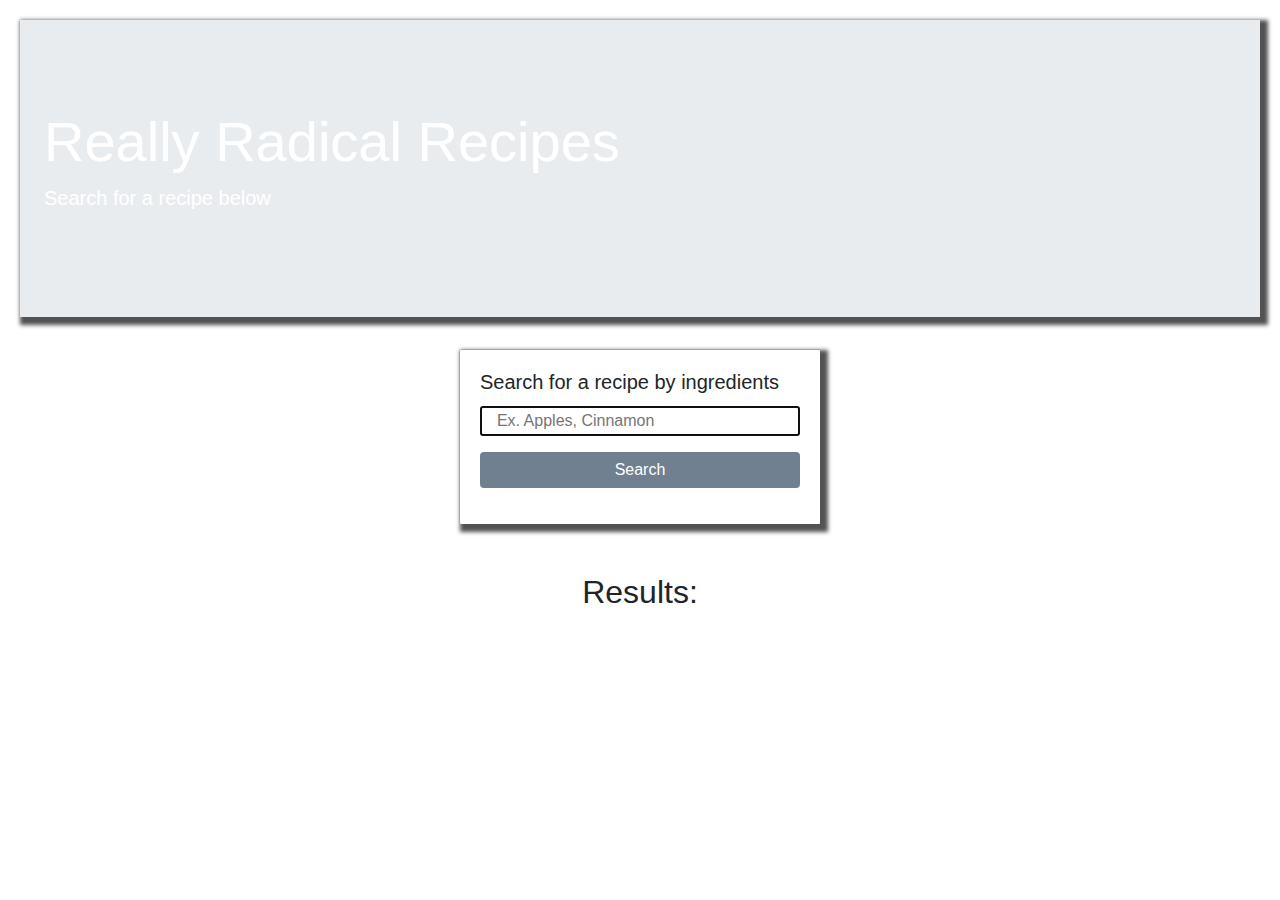
==== commit 1ec96a6c: "background change" ====
--- a/index.html
+++ b/index.html
@@ -35,7 +35,7 @@
       </div>
     </div>
 
-    <div id="carouselExampleCaptions" class="carousel slide col-12 col-lg-6 d-block mx-auto" data-ride="carousel">
+    <div id="carouselExampleCaptions" class="carousel slide col-12 col-md-8 col-lg-6 d-block mx-auto" data-ride="carousel">
       <ol class="carousel-indicators">
         
       </ol>
--- a/assets/css/style.css
+++ b/assets/css/style.css
@@ -1,6 +1,10 @@
 body{
     padding: 20px;
-    background-color: rgb(252, 243, 230);
+    /* background-color: rgb(252, 243, 230); */
+    background-image: url("https://images.unsplash.com/photo-1495195134817-aeb325a55b65?ixlib=rb-1.2.1&ixid=MnwxMjA3fDB8MHxwaG90by1wYWdlfHx8fGVufDB8fHx8&auto=format&fit=crop&w=1752&q=80");
+    background-size: cover;
+    background-repeat: no-repeat;
+    background-attachment: fixed;
 }
 
 article{
@@ -63,4 +67,4 @@
 
 .searchForm{
     box-shadow: rgb(82, 82, 82) 4px 4px 4px 4px;
-}+}
